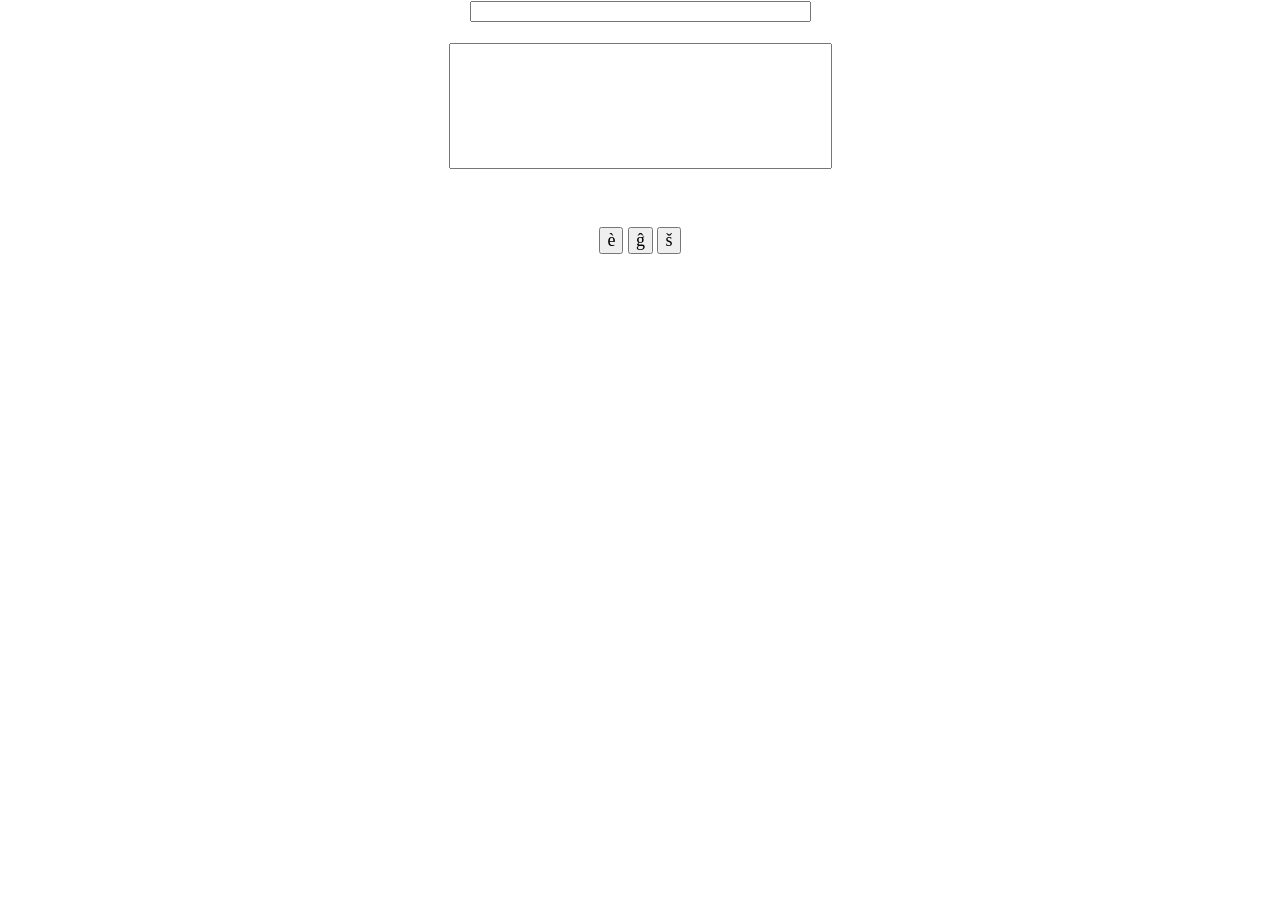
==== sumime/roman/index.html @ 8648be00 "Create index.html" ====
<!DOCTYPE html>
    <html>
        <head>
            <title>𒅴𒂠 IME: 𒊒𒈠𒉡</title>
            <meta charset="UTF-8">
            <meta name="viewport" content="width=device-width, initial-scale=1.0, maximum-scale=1.0,  user-scalable=0">
	        <meta name="apple-mobile-web-app-capable" content="yes">
            <script src="dict.js"></script>
            <script>
                function addchar2in(charin) {
                    imein.value += charin;
                    findime();
                }

                function findime() {
                    imein.value = imein.value.toLowerCase()
                    imesug.innerHTML = "";
                    for (let i = 0; i < imedict.length; i++) {
                        if (imein.value.includes(imedict[i][1]) || imein.value == imedict[i][1]) {
                            let buffin = "<span onclick=\"addime('" + imedict[i][0] + "')\">" + imedict[i][0] + "</span>";
                            imesug.innerHTML += buffin;
                        }
                    }
                }

                function addime(charin) {
                    imeout.value += charin
                    imein.value = ""
                    imesug.innerHTML = "";
                }
            </script>
            <script>
                onload = function() {
                    imedict = getimedict();
                }
            </script>
            <style>
                @font-face {
                    font-family: "cuneiform";
                    src: url(CuneiformOB.ttf);
                }
                body {
                    width: 100%;
                    height: 100%;
                    margin: 0;
                    padding: 0;
                    overflow: auto;
                    font-family: cuneiform;
                    font-size: 18px;
                }

                button {
                    font-family: cuneiform;
                    font-size: 18px;
                }

                .sugbox {
                    width: 333px;
                    height: 32px;
                    display: block;
                    font-family: cuneiform;
                }
                .keyboard {
                   width: 333px;
                    height: 48px;
                    display: block; 
                    font-family: cuneiform;
                }
            </style>
        </head>
        <body>
            <center>
                <form>
                    <input type="text" id="imein" style="width: 333px;" oninput="findime()">
                </form>
                <br>
                <textarea rows="8" cols="45" style="resize: none;" id="imeout"></textarea>
                <br>
                <div class="sugbox" id="imesug"></div>
                <br>
                <div class="keyboard">
                    <button onclick="addchar2in('è')">è</button>
                    <button onclick="addchar2in('ĝ')">ĝ</button>
                    <button onclick="addchar2in('š')">š</button>
                </div>
            </center>
        </body>
    </html>
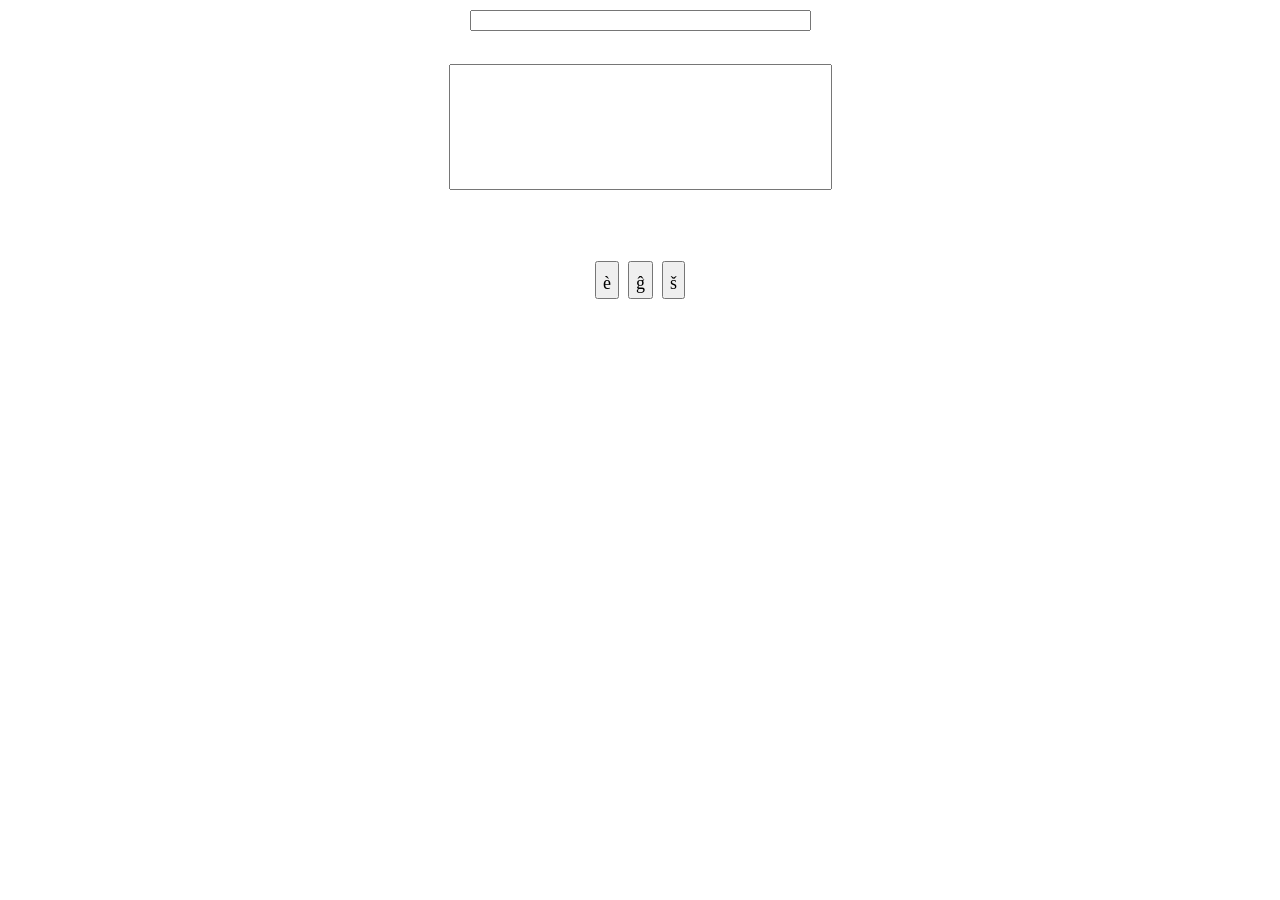
==== commit c11a27ce: "Add files via upload" ====
--- a/sumime/roman/index.html
+++ b/sumime/roman/index.html
@@ -85,4 +85,4 @@
                 </div>
             </center>
         </body>
-    </html>
+    </html>
